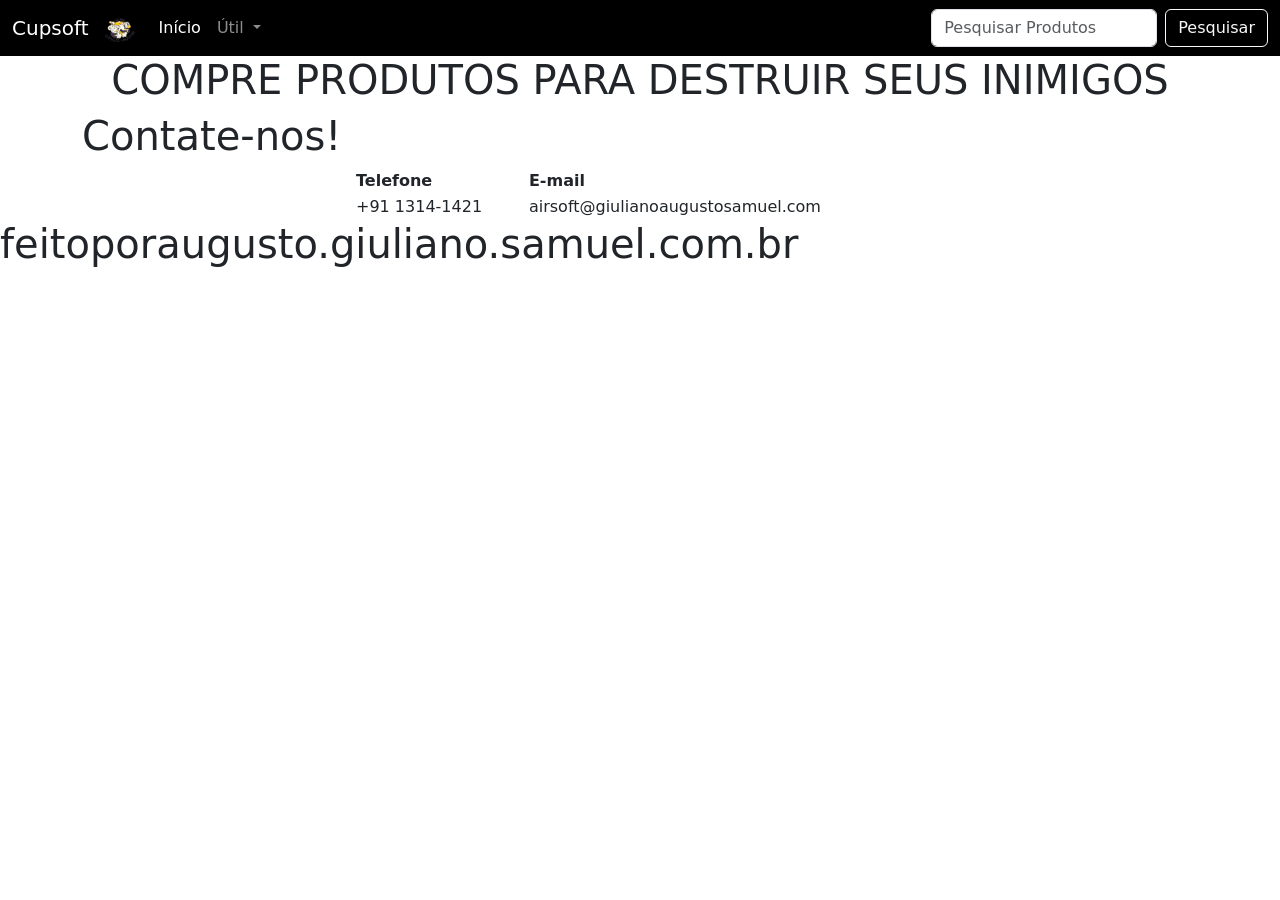
==== contato.html @ 26edd100 "a" ====
<!DOCTYPE html>
<html lang="pt-br">
<head>
    <meta charset="UTF-8">
    <meta name="viewport" content="width=device-width, initial-scale=1.0">
    <title>Cupsoft</title>
    <link rel="shortcut icon" href="img/logo.webp" type="image/webp">
    <link href="https://cdn.jsdelivr.net/npm/bootstrap@5.3.8/dist/css/bootstrap.min.css" rel="stylesheet" integrity="sha384-sRIl4kxILFvY47J16cr9ZwB07vP4J8+LH7qKQnuqkuIAvNWLzeN8tE5YBujZqJLB" crossorigin="anonymous">
</head>
<body>

    <nav class="navbar navbar-expand-lg bg-black navbar-dark">
  <div class="container-fluid">
    <a class="navbar-brand" href="#">Cupsoft</a>
    <button class="navbar-toggler" type="button" data-bs-toggle="collapse" data-bs-target="#navbarSupportedContent" aria-controls="navbarSupportedContent" aria-expanded="false" aria-label="Toggle navigation">
      <span class="navbar-toggler-icon"></span>
    </button>
    <div class="collapse navbar-collapse" id="navbarSupportedContent">
        <ul class="navbar-nav me-auto mb-2 mb-lg-0">
            <a class="navbar-brand" href="#">
        <img src="img/logo.webp" alt="Logo" width="30" height="24">
        </a>
        <li class="nav-item">
          <a class="nav-link active" aria-current="page" href="#">Início</a>
        </li>
        <li class="nav-item dropdown">
          <a class="nav-link dropdown-toggle" href="#" role="button" data-bs-toggle="dropdown" aria-expanded="false">
            Útil
          </a>
          <ul class="dropdown-menu">
            <li><a class="dropdown-item" href="produtos.html">Produtos</a></li>
            <li><hr class="dropdown-divider"></li>
            <li><a class="dropdown-item" href="#">Contato</a></li>
            <li><a class="dropdown-item" href="#">Sobre</a></li>
          </ul>
        </li>
      </ul>
      <form class="d-flex" role="search">
        <input class="form-control me-2" type="search" placeholder="Pesquisar Produtos" aria-label="Search"/>
        <button class="btn btn-outline-light" type="submit">Pesquisar</button>
      </form>
    </div>
  </div>
</nav>
    <div class="container">
      <h1 style="display: flex; justify-content: center;">COMPRE PRODUTOS PARA DESTRUIR SEUS INIMIGOS </h1>
      <div class="row justify-content-center">
        <h1>Contate-nos!</h1>
      </div>
      <div class="produtos row justify-content-center">
            <table class="col-4 col-md-6">

              <tr>
                <th>Telefone</th>
                <th>E-mail</th>
              
              </tr>

              <tr>
                <td>+91 1314-1421</td>
                <td>airsoft@giulianoaugustosamuel.com</td>
              </tr>

            </table>
      </div>
    </div>
    <footer><h1>feitoporaugusto.giuliano.samuel.com.br</h1></footer>
    <script src="https://cdn.jsdelivr.net/npm/bootstrap@5.3.8/dist/js/bootstrap.bundle.min.js" integrity="sha384-FKyoEForCGlyvwx9Hj09JcYn3nv7wiPVlz7YYwJrWVcXK/BmnVDxM+D2scQbITxI" crossorigin="anonymous"></script>
</body>
</html>
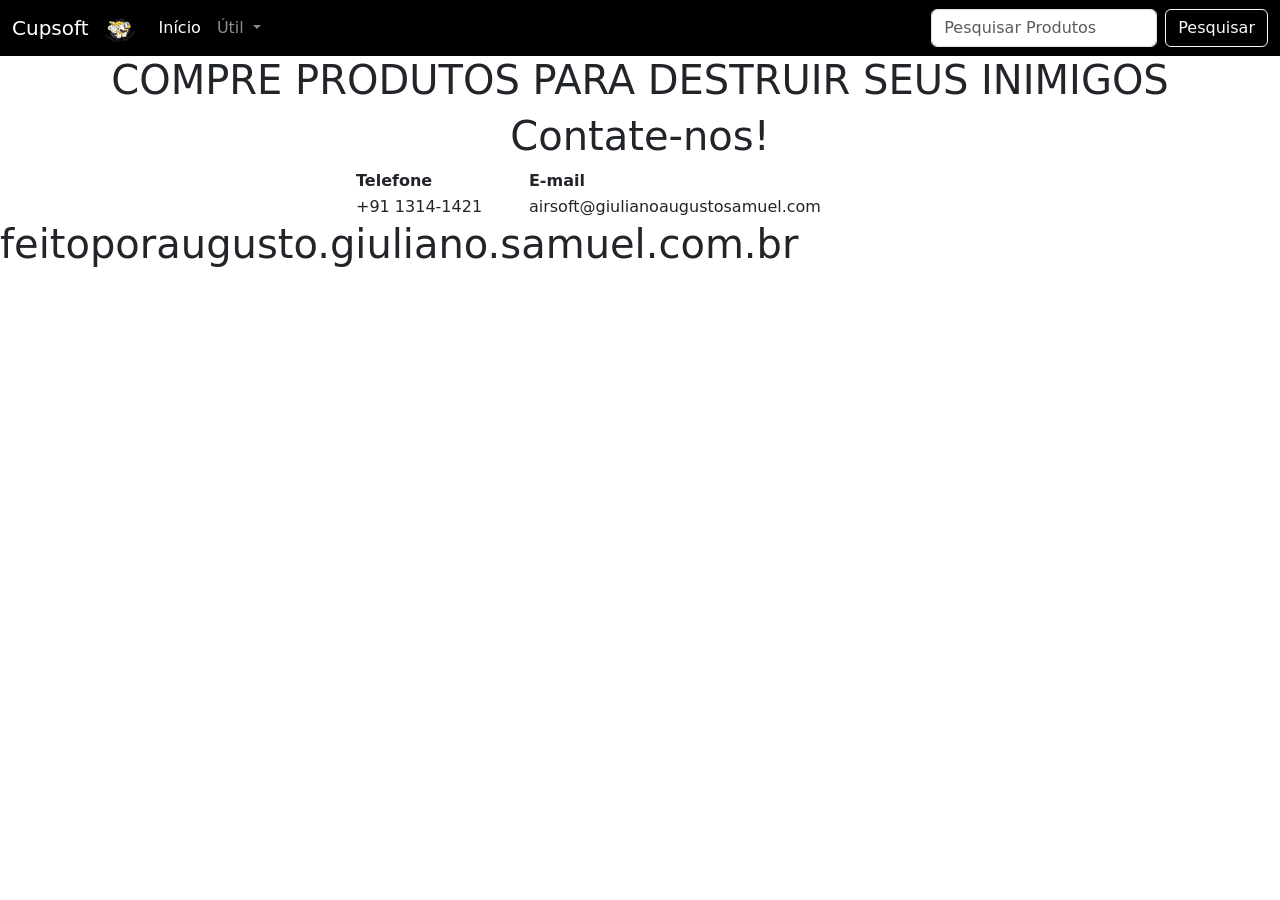
==== commit 6d8bf7c4: "uh" ====
--- a/contato.html
+++ b/contato.html
@@ -44,11 +44,11 @@
 </nav>
     <div class="container">
       <h1 style="display: flex; justify-content: center;">COMPRE PRODUTOS PARA DESTRUIR SEUS INIMIGOS </h1>
-      <div class="row justify-content-center">
+      <div class="contatos" style="display: flex; justify-content: center;">
         <h1>Contate-nos!</h1>
       </div>
       <div class="produtos row justify-content-center">
-            <table class="col-4 col-md-6">
+            <table class="col-2 col-md-6">
 
               <tr>
                 <th>Telefone</th>
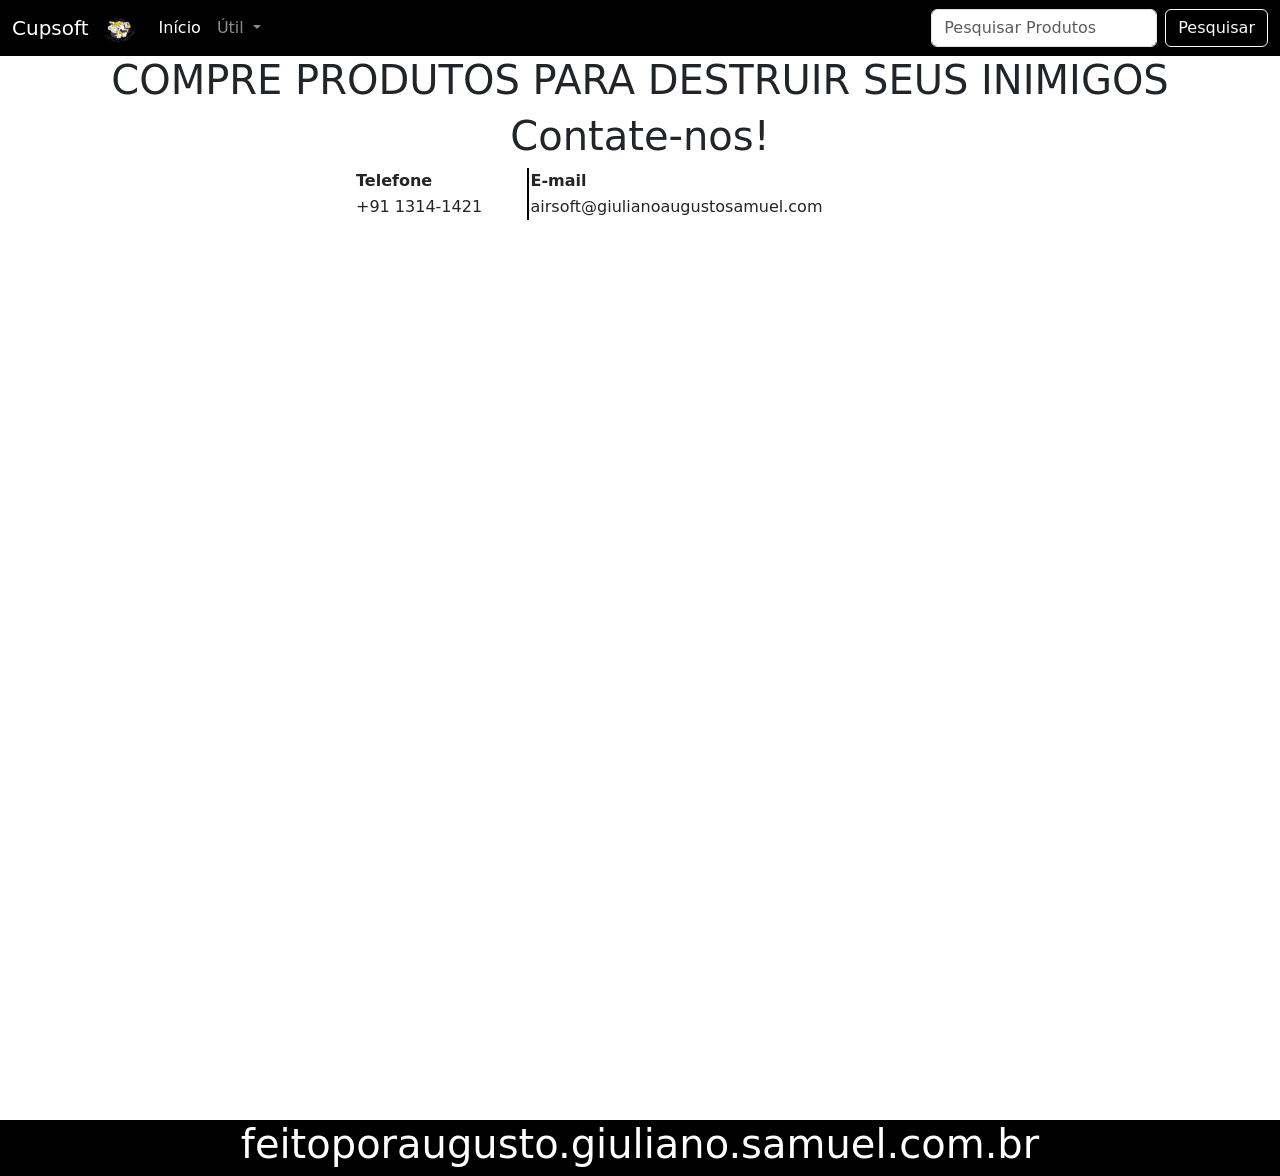
==== commit d6c6d206: "uhh" ====
--- a/contato.html
+++ b/contato.html
@@ -5,6 +5,7 @@
     <meta name="viewport" content="width=device-width, initial-scale=1.0">
     <title>Cupsoft</title>
     <link rel="shortcut icon" href="img/logo.webp" type="image/webp">
+    <link rel="stylesheet" href="css/estyle.css">
     <link href="https://cdn.jsdelivr.net/npm/bootstrap@5.3.8/dist/css/bootstrap.min.css" rel="stylesheet" integrity="sha384-sRIl4kxILFvY47J16cr9ZwB07vP4J8+LH7qKQnuqkuIAvNWLzeN8tE5YBujZqJLB" crossorigin="anonymous">
 </head>
 <body>
@@ -30,8 +31,8 @@
           <ul class="dropdown-menu">
             <li><a class="dropdown-item" href="produtos.html">Produtos</a></li>
             <li><hr class="dropdown-divider"></li>
-            <li><a class="dropdown-item" href="#">Contato</a></li>
-            <li><a class="dropdown-item" href="#">Sobre</a></li>
+            <li><a class="dropdown-item" href="contato.html">Contato</a></li>
+            <li><a class="dropdown-item" href="sobre.html">Sobre</a></li>
           </ul>
         </li>
       </ul>
@@ -51,13 +52,13 @@
             <table class="col-2 col-md-6">
 
               <tr>
-                <th>Telefone</th>
+                <th class="borda-direita">Telefone</th>
                 <th>E-mail</th>
               
               </tr>
 
               <tr>
-                <td>+91 1314-1421</td>
+                <td class="borda-direita">+91 1314-1421</td>
                 <td>airsoft@giulianoaugustosamuel.com</td>
               </tr>
 
--- a/css/estyle.css
+++ b/css/estyle.css
@@ -0,0 +1,11 @@
+.borda-direita {
+    border-right: 2px solid #000;
+}
+
+footer {
+    margin-top: 100vh;
+    background-color: #000;
+    color: #fff;
+    display: flex;
+    justify-content: center;
+}
